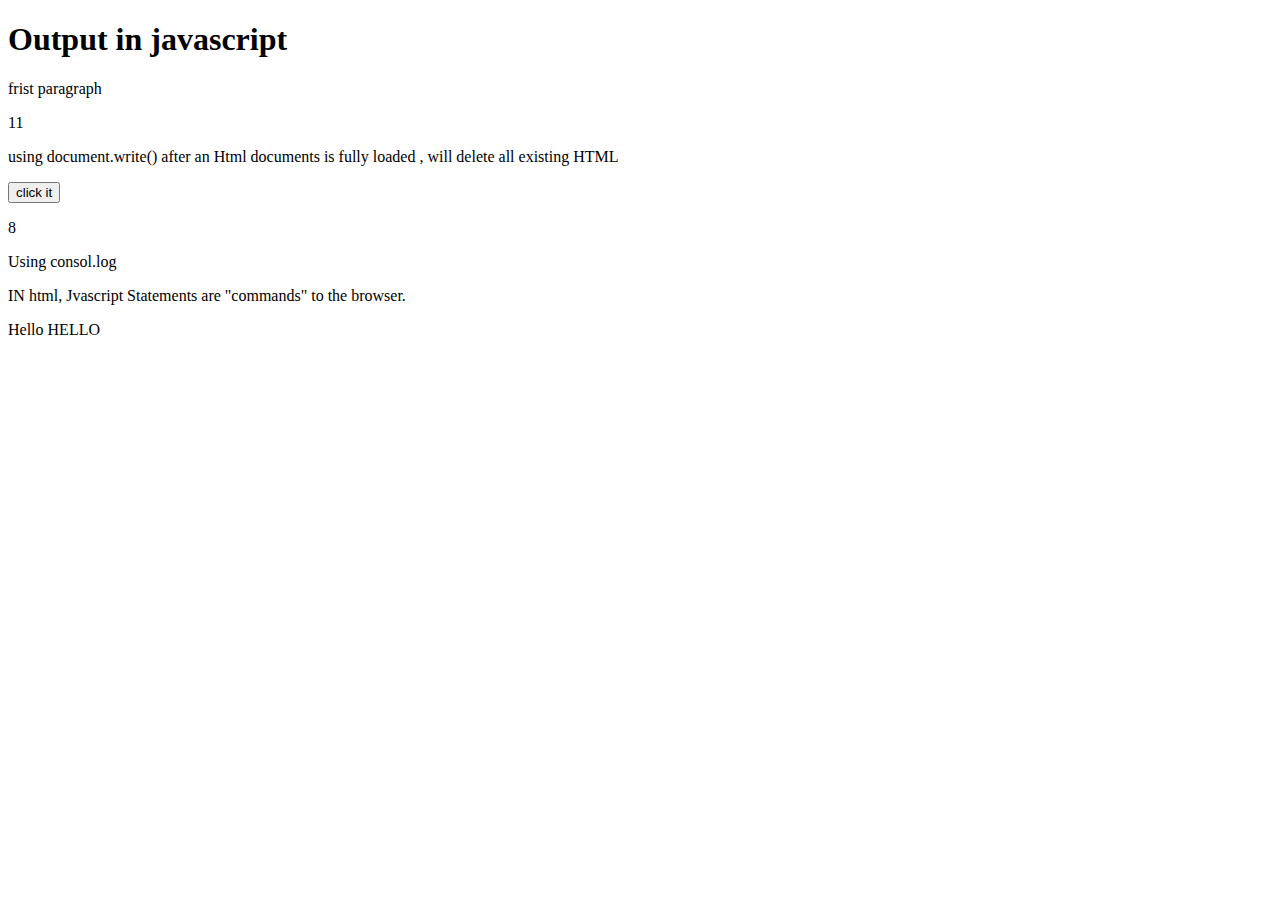
==== js_2_Output/index.html @ a34ab00b "javascript from scratch" ====
<!DOCTYPE html>
<html lang="en">
<head>
    <meta charset="UTF-8">
    <meta http-equiv="X-UA-Compatible" content="IE=edge">
    <meta name="viewport" content="width=device-width, initial-scale=1.0">
    <title>Document</title>
</head>
<body>
    <h1>Output in javascript</h1>
    <p>frist paragraph</p>

    <script>
        window.alert(5+60);
    </script>

    <script>
        document.write(5+6);
     </script>
    <p>
           using document.write() after an Html documents is fully
           loaded , will delete all existing HTML
    </p>
        <button onclick="document.write(5+6)"> click it</button>


    <p id="calcul"></p>
    
    <script>
        document.getElementById("calcul").innerHTML= 5+3;
    </script>

    <p>Using consol.log</p>

    <script>
        console.log(' hello world by javascript');
    </script>

    <p>IN html, Jvascript Statements are "commands" to the browser.</p>

    <p id="helloDoly"></p>

    <script>
        document.getElementById("helloDoly").innerHTML ="Hello HELLO"
    </script>
</body>
</html>
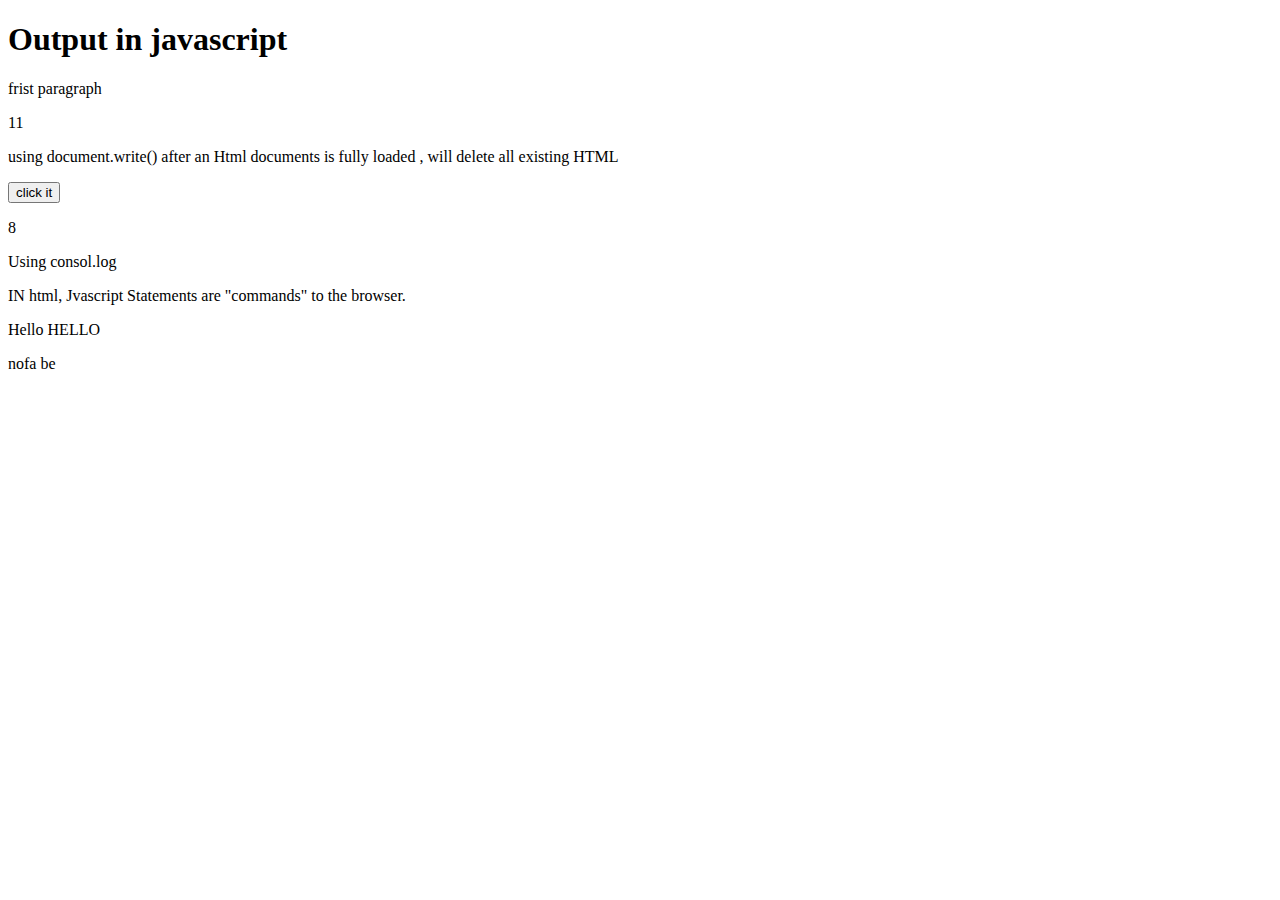
==== commit 2d4926d6: "new function in js_5_number_methodes" ====
--- a/js_2_Output/index.html
+++ b/js_2_Output/index.html
@@ -43,5 +43,6 @@
     <script>
         document.getElementById("helloDoly").innerHTML ="Hello HELLO"
     </script>
+    <p>nofa be</p>
 </body>
 </html>